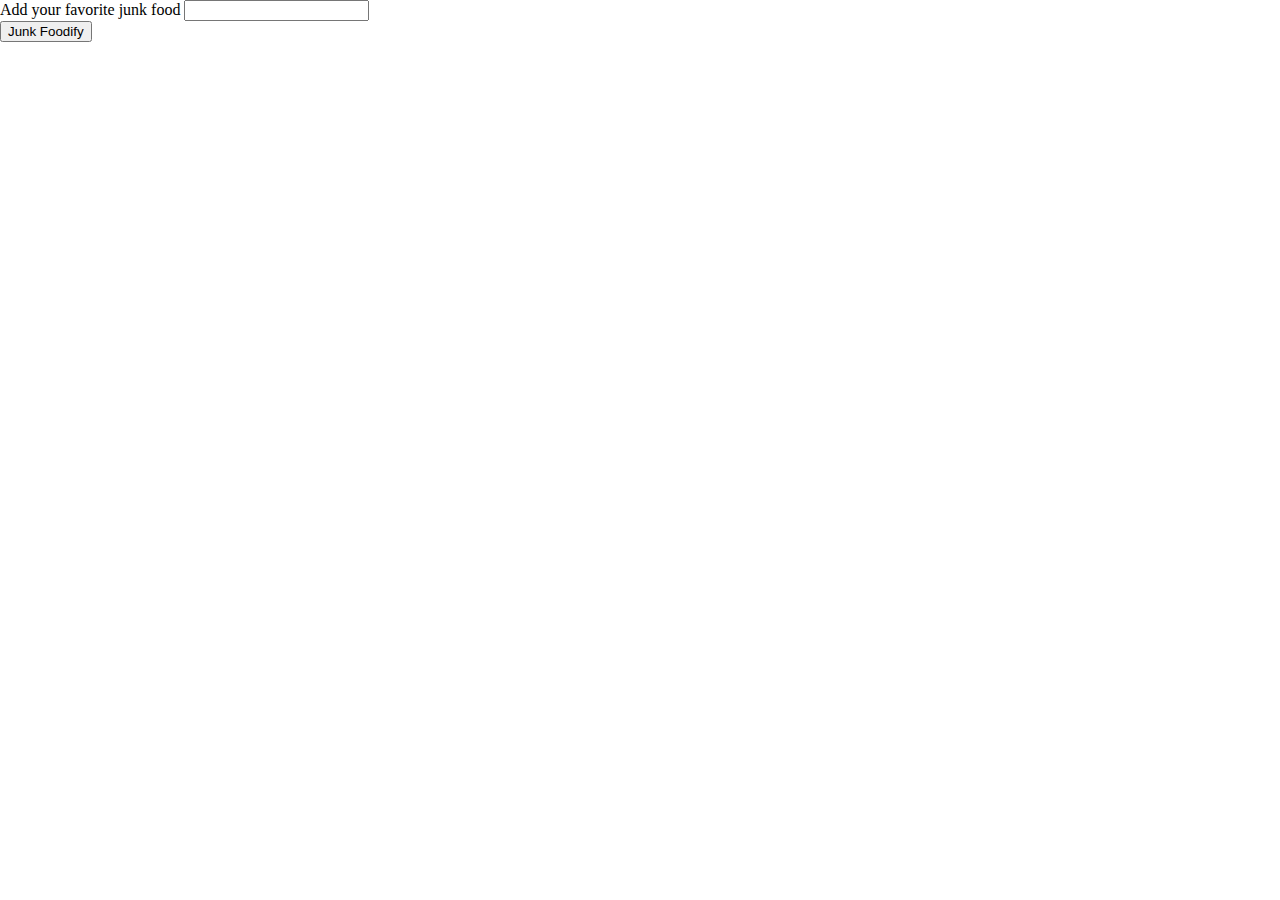
==== index.html @ 335a6be2 "converted bits of the movie code to work with this project" ====
<!DOCTYPE html>
<html lang="en">
<head>
	<meta charset="UTF-8">
	<title>Junk Foodify Your Life</title>
	<link rel="stylesheet" type="text/css" href="assets/css/reset.css">
	<link rel="stylesheet" href="https://maxcdn.bootstrapcdn.com/bootstrap/3.3.6/css/bootstrap.min.css" integrity="sha384-1q8mTJOASx8j1Au+a5WDVnPi2lkFfwwEAa8hDDdjZlpLegxhjVME1fgjWPGmkzs7" crossorigin="anonymous">
	<link rel="stylesheet" type="text/css" href="assets/css/style.css">
</head>
<body>
	<div id="junkFoodButtons">
	</div>
	<form id="junk-food-form">
		<label for="junk-food-input">Add your favorite junk food</label>
		<input type="text" id="junk-food-input">
		<br>
		<input id="addJunkFood" type="submit" value="Junk Foodify">
	</form>
	<div id="junk-food-view">
	</div>
<script src="https://code.jquery.com/jquery-2.2.3.js" integrity="sha256-laXWtGydpwqJ8JA+X9x2miwmaiKhn8tVmOVEigRNtP4=" crossorigin="anonymous"></script>
<script src="assets/js/junk-api.js">
</script>
</body>
</html>
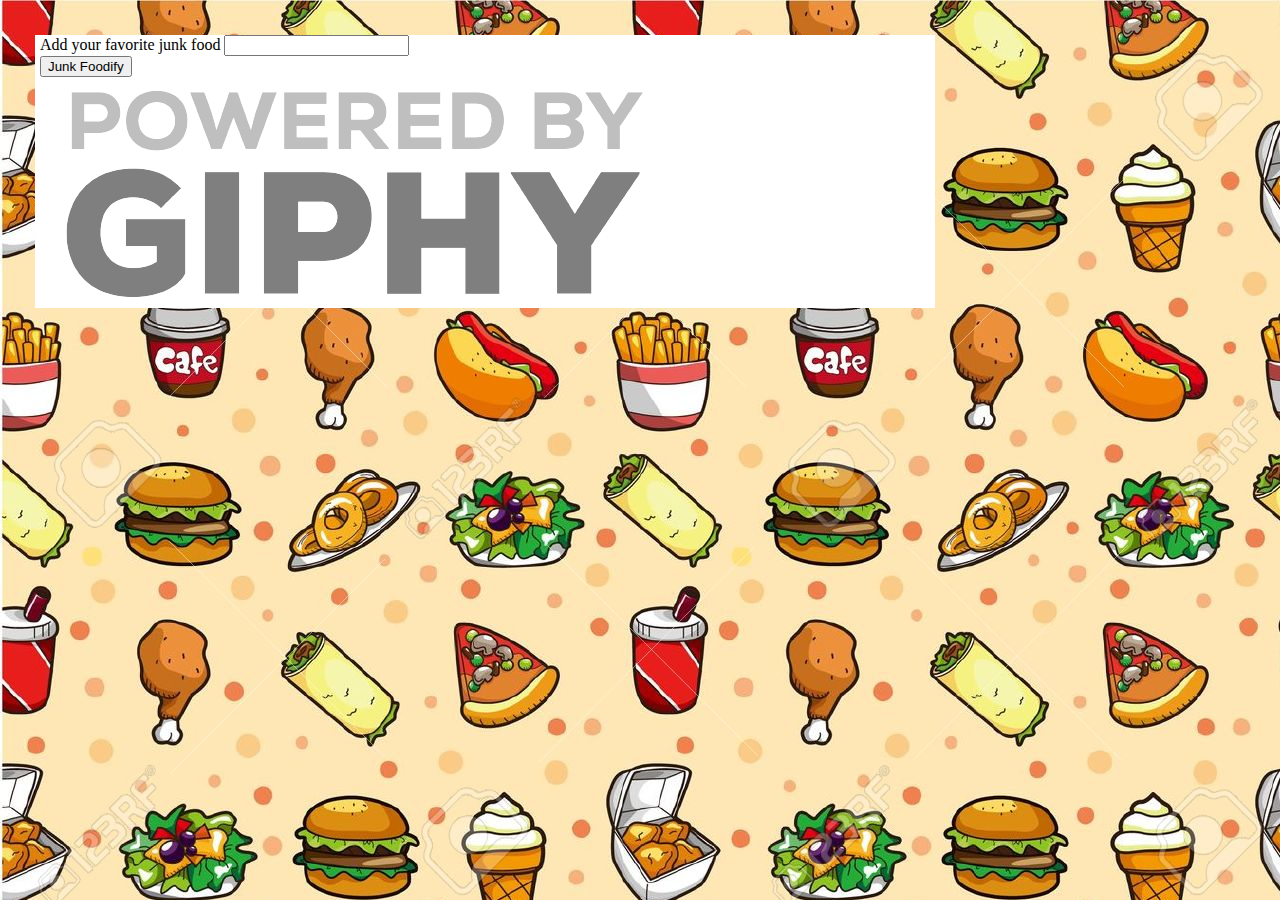
==== commit 27c53d36: "I got the button addition to work" ====
--- a/index.html
+++ b/index.html
@@ -8,18 +8,21 @@
 	<link rel="stylesheet" type="text/css" href="assets/css/style.css">
 </head>
 <body>
-	<div id="junkFoodButtons">
-	</div>
-	<form id="junk-food-form">
-		<label for="junk-food-input">Add your favorite junk food</label>
-		<input type="text" id="junk-food-input">
-		<br>
-		<input id="addJunkFood" type="submit" value="Junk Foodify">
-	</form>
-	<div id="junk-food-view">
+	<div class="container">
+		<div id="junkFoodButtons"></div>
+		<form id="junk-food-form">
+			<label for="junk-food-input">Add your favorite junk food</label>
+			<input type="text" id="junk-food-input">
+			<br>
+			<input id="addJunkFood" type="submit" value="Junk Foodify" class="btn-info-outline">
+		</form>
+		<div id="junk-food-view"></div>
+		<div id="giphy-attr" class="cols-sm-6">
+			<img src="assets/Poweredby_640px-White_VertText.png" alt="I was told to put this">
+		</div>
 	</div>
 <script src="https://code.jquery.com/jquery-2.2.3.js" integrity="sha256-laXWtGydpwqJ8JA+X9x2miwmaiKhn8tVmOVEigRNtP4=" crossorigin="anonymous"></script>
 <script src="assets/js/junk-api.js">
 </script>
 </body>
-</html>+</html>
--- a/assets/css/style.css
+++ b/assets/css/style.css
@@ -0,0 +1,18 @@
+body {
+	background: url('../junk-food-bg.jpg');
+	background-repeat: repeat;
+}
+
+button {
+	margin: 10px;
+}
+
+.container {
+	max-width: 900px;
+	background-color: white;
+	margin: 35px;
+}
+
+#junk-food-form {
+	margin: 5px;
+}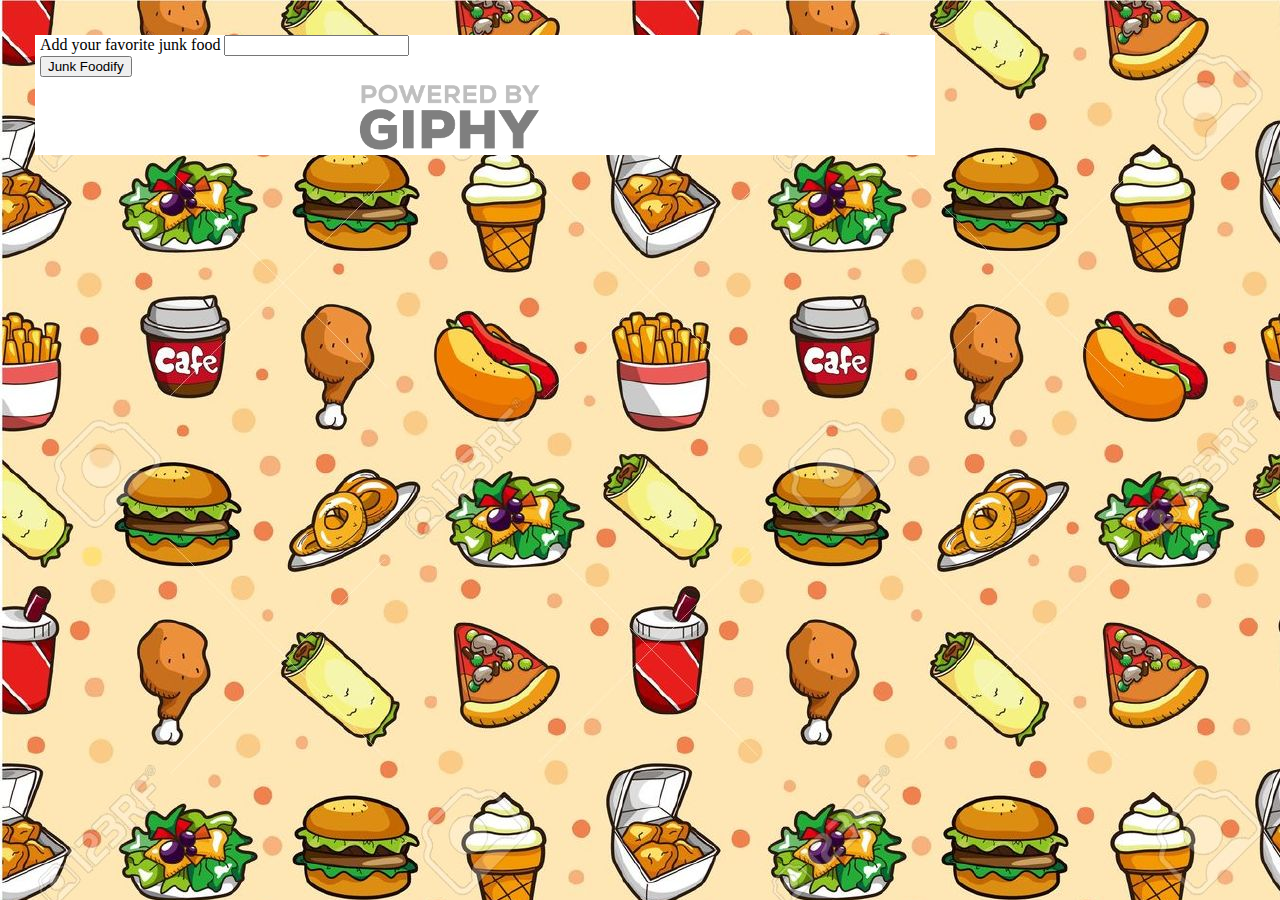
==== commit 6b6be5d7: "More tinkering, less progress" ====
--- a/index.html
+++ b/index.html
@@ -17,7 +17,7 @@
 			<input id="addJunkFood" type="submit" value="Junk Foodify" class="btn-info-outline">
 		</form>
 		<div id="junk-food-view"></div>
-		<div id="giphy-attr" class="cols-sm-6">
+		<div id="giphy-cred" class="cols-sm-6">
 			<img src="assets/Poweredby_640px-White_VertText.png" alt="I was told to put this">
 		</div>
 	</div>
--- a/assets/css/style.css
+++ b/assets/css/style.css
@@ -15,4 +15,10 @@
 
 #junk-food-form {
 	margin: 5px;
+}
+
+#giphy-cred img {
+	width: 200px;
+	height: auto;
+	margin-left: 35%;
 }